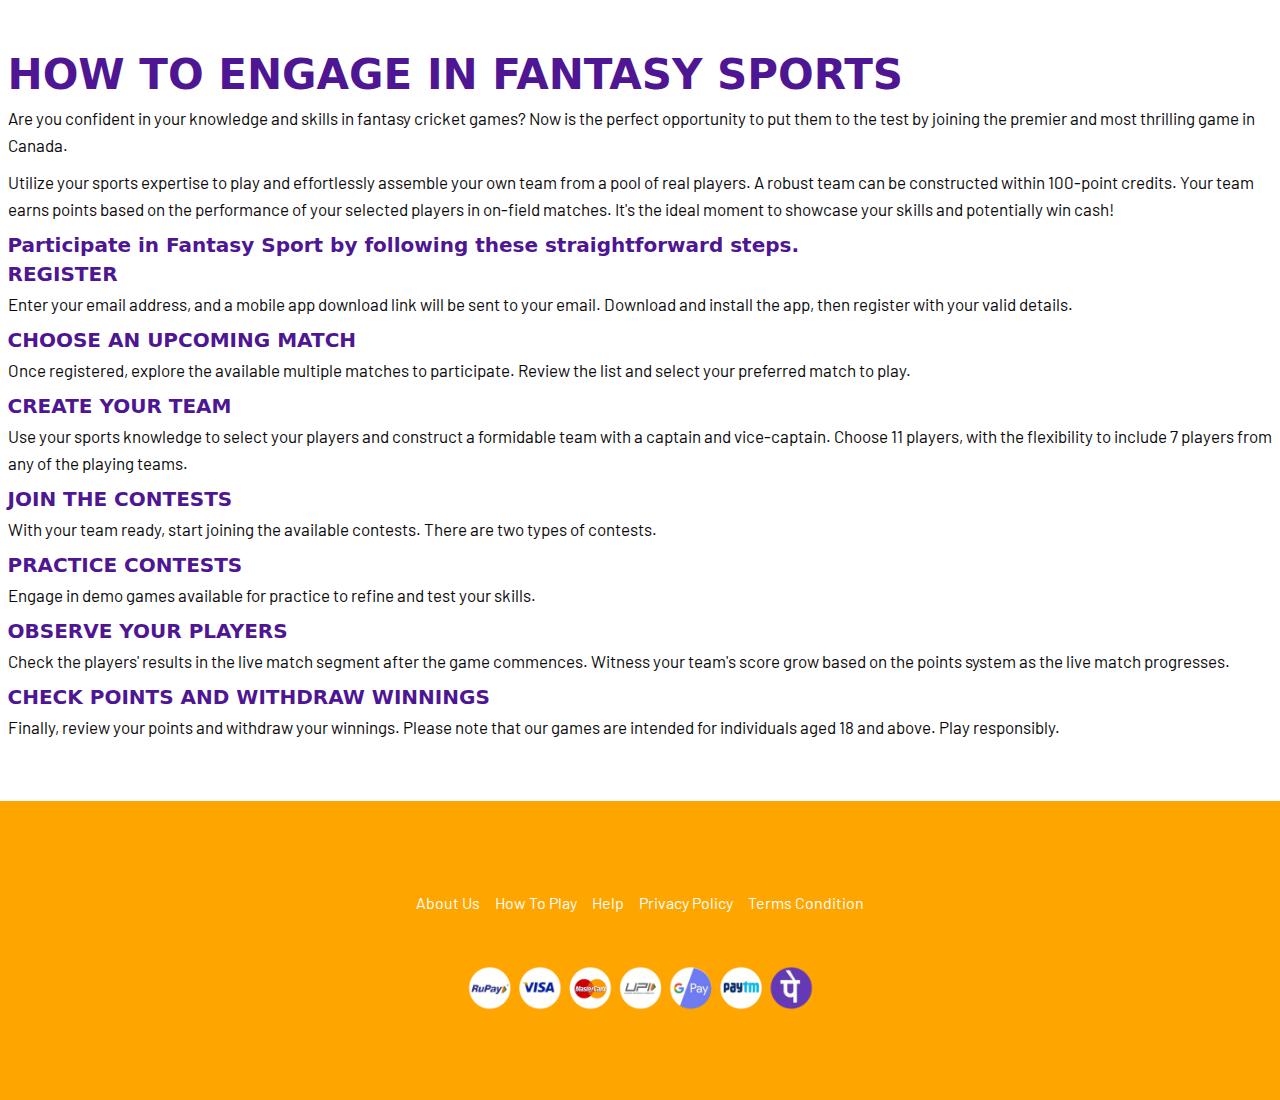
==== howplay.html @ d52965bb "update" ====
<!doctype html>
<html lang="en">

<head>
  <meta charset="utf-8">
  <meta name="viewport" content="width=device-width, initial-scale=1">
  <link rel="stylesheet" href="https://cdnjs.cloudflare.com/ajax/libs/font-awesome/6.4.0/css/all.min.css"
    integrity="sha512-iecdLmaskl7CVkqkXNQ/ZH/XLlvWZOJyj7Yy7tcenmpD1ypASozpmT/E0iPtmFIB46ZmdtAc9eNBvH0H/ZpiBw=="
    crossorigin="anonymous" referrerpolicy="no-referrer" />
  <link href="https://fonts.googleapis.com/css2?family=Barlow:wght@400;500&display=swap" rel="stylesheet">
  <link href="https://unpkg.com/aos@2.3.1/dist/aos.css" rel="stylesheet">
  <link rel="stylesheet" href="css/bootstrap.css">
  <link rel="stylesheet" href="css/owl.carousel.css">
  <link rel="stylesheet" href="css/owl.theme.default.css">
  <link rel="stylesheet" href="css/style.css">
  <link rel="stylesheet" href="css/responsive.css">
  <link rel="icon" href="images/favicon.png" type="image/x-icon">
  <title>How To Play</title>
</head>

<body>

  <!-- site howplay start -->
  <div class="howplay">
    <div class="container">
        <div class="row">
            <div class="col-12">
                <div class="howplay-content">
                    <h3>HOW TO ENGAGE IN FANTASY SPORTS</h3>
                    <p>Are you confident in your knowledge and skills in fantasy cricket games? Now is the perfect opportunity to put them to the test by joining the premier and most thrilling game in Canada.</p>
                    <p>Utilize your sports expertise to play and effortlessly assemble your own team from a pool of real players. A robust team can be constructed within 100-point credits. Your team earns points based on the performance of your selected players in on-field matches. It's the ideal moment to showcase your skills and potentially win cash! </p>
                    <h4>Participate in Fantasy Sport by following these straightforward steps.</h4>
                    <h4>REGISTER</h4>
                    <p>Enter your email address, and a mobile app download link will be sent to your email. Download and install the app, then register with your valid details.</p>
                    <h4>CHOOSE AN UPCOMING MATCH</h4>
                    <p>Once registered, explore the available multiple matches to participate. Review the list and select your preferred match to play.</p>
                    <h4>CREATE YOUR TEAM</h4>
                    <p>Use your sports knowledge to select your players and construct a formidable team with a captain and vice-captain. Choose 11 players, with the flexibility to include 7 players from any of the playing teams.
                    </p>
                    <h4>JOIN THE CONTESTS</h4>
                    <p>With your team ready, start joining the available contests. There are two types of contests.
                    </p>
                    <h4>PRACTICE CONTESTS</h4>
                    <p>Engage in demo games available for practice to refine and test your skills.</p>
                    <h4>OBSERVE YOUR PLAYERS</h4>
                    <p>Check the players' results in the live match segment after the game commences. Witness your team's score grow based on the points system as the live match progresses.</p>
                    <h4>CHECK POINTS AND WITHDRAW WINNINGS</h4>
                    <p>Finally, review your points and withdraw your winnings. Please note that our games are intended for individuals aged 18 and above. Play responsibly.
                    </p>
                </div>
            </div>
        </div>
    </div>
  </div>
    <!-- site howplay end -->

  <!-- site footer start -->
  <div class="footer">
    <div class="container">
      <div class="row">
        <div class="col-12">
          <div class="footer-links">
            <ul>
              <li><a href="index.html">About Us</a></li>
              <li><a href="howplay.html">How To Play</a></li>
              <li><a href="index.html">Help</a></li>
              <li><a href="privacy-policy.html">Privacy Policy</a></li>
              <li><a href="terms-condition.html">Terms Condition</a></li>
            </ul>
          </div>
        </div>
        <div class="col-12">
          <div class="footer-main">
            <div class="footer-picture">
              <img src="images/footerpicture1.png" class="img-fluid" alt="footerpicture1">
            </div>
          </div>
        </div>
      </div>
    </div>
  </div>
  <!-- site footer end -->



  <script src="js/bootstrap.js"></script>


  <script>
    $(document).ready(function () {
      $(".menu-toggle").click(function () {
        $("body").addClass("toggle");
      });
    });

    $(document).ready(function () {
      $(".closed-menu").click(function () {
        $("body").removeClass("toggle");
      });
    });
  </script>

  <script>
    $(document).ready(function () {
      $(window).scroll(function () {
        var header = $("header");
        header.toggleClass("sticky", $(window).scrollTop() > 0);
      });
    });
  </script>




</body>

</html>
---- css/style.css ----
/*global start*/
@import url("https://fonts.googleapis.com/css2?family=Poppins:wght@400;500;600;700&display=swap");
li {
  list-style: none;
}

a,
button {
  font-family: "Barlow", sans-serif;
}

p {
  font-size: 17px;
  font-weight: 400;
  line-height: 27px;
  color: #0C0B0B;
  font-family: "Barlow";
}

h1 {
  font-size: 42px;
  text-align: center;
  font-weight: bold;
  line-height: 54px;
  color: #4e1693;
}
@media screen and (max-width: 767px) {
  h1 {
    font-size: 34px;
    line-height: 40px;
  }
}
@media screen and (max-width: 575px) {
  h1 {
    font-size: 27px;
    line-height: 34px;
  }
}
@media screen and (max-width: 395px) {
  h1 {
    font-size: 18px;
    line-height: 23px;
  }
}

h2 {
  font-size: 42px;
  text-align: center;
  font-weight: bold;
  line-height: 54px;
}
@media screen and (max-width: 767px) {
  h2 {
    font-size: 34px;
    line-height: 40px;
  }
}
@media screen and (max-width: 575px) {
  h2 {
    font-size: 27px;
    line-height: 34px;
  }
}
@media screen and (max-width: 395px) {
  h2 {
    font-size: 18px;
    line-height: 23px;
  }
}

.common-btn a {
  display: inline-block;
  background: #00bcd4;
  font-size: 17px;
  color: #fff;
  padding: 12px 28px;
  text-transform: uppercase;
  font-weight: 500;
  margin-top: 30px;
}
.common-btn a:hover {
  background-color: transparent;
  border: 1px solid #00bcd4;
  color: #00bcd4;
}

* {
  box-sizing: border-box;
}

body {
  margin: 0;
  padding: 0;
  overflow-x: hidden;
  font-size: 1.6rem;
}

ul {
  margin: 0;
  padding: 0;
  list-style-type: none;
}

img {
  width: 100%;
}

a {
  text-decoration: none;
  color: inherit;
}

a:focus {
  color: inherit;
}

html {
  font-size: 62.5%;
}

.container {
  max-width: 1280px;
  margin: 0 auto;
  width: 100%;
}

/*global end*/
/*banner-css-start*/
.homebanner-section {
  position: relative;
  height: 600px;
  background-image: url(../images/homebanner.jpg);
  background-repeat: no-repeat;
  background-size: cover;
  background-position: center;
  object-fit: cover;
}

/*banner-css-end*/
/*home-css-start*/
input#name {
  display: block;
  width: 100%;
  height: 5rem;
  max-width: 50%;
  border: 1px solid gray;
  padding: 2rem 2rem;
  background: transparent;
  color: #000000;
}

.form-group.space {
  text-align: right;
  display: flex;
  justify-content: end;
}

input#email {
  display: block;
  width: 100%;
  height: 5rem;
  max-width: 50%;
  border: 1px solid #ffd523;
  padding: 2rem 2rem;
  background: #ffd523;
  color: #000000;
  padding-left: 50px;
}

input#email::placeholder {
  color: #fff;
  text-transform: uppercase;
  font-family: sans-serif;
  font-size: 16px;
}

.text-section {
  padding: 50px 0 0 0;
}

.telephonic-info {
  padding: 50px 0;
}

p.icon {
  position: relative;
}

p.icon img {
  position: absolute;
  bottom: 15px;
  width: 20px;
  height: 20px;
  left: 25px;
}

.tiles-title h2 {
  color: #ff3a00;
}
.tiles-title p {
  font-size: 17px;
  font-weight: 400;
  line-height: 26px;
  color: #0C0B0B;
  font-family: "Barlow";
  text-align: center;
  max-width: 50%;
  margin: 0 auto;
  margin-top: 30px;
}

.leaderboard-main {
  display: flex;
  justify-content: space-around;
  padding: 50px 0;
}

.leaderboard-rating {
  border: 1px solid #00bcd4;
  padding: 30px 75px;
  background-color: #00bcd4;
  text-align: center;
  max-width: 292px;
  margin: 0 auto;
}
.leaderboard-rating h4 {
  color: #fff;
  font-size: 25px;
  max-width: 99%;
  margin: 0 auto;
  text-align: center;
  font-weight: 400;
  margin-top: 20px;
}
.leaderboard-rating img {
  max-width: 60px;
  margin: 0 auto;
}

.fantasy-picture {
  display: flex;
  justify-content: center;
}
.fantasy-picture img {
  border-radius: 50%;
  background-position: 50% 50%;
  max-width: 450px;
  height: 450px;
  object-fit: cover;
}
.fantasy-text h3 {
  color: #4e1693;
  font-size: 42px;
  font-weight: 700;
  position: relative;
}
.fantasy-text h3::after {
  content: "";
  position: absolute;
  background: #ffd523;
  height: 5px;
  width: 24%;
  top: 50px;
  left: 0;
}
.fantasy-text span {
  color: #4e1693;
  font-size: 42px;
  font-weight: 700;
}
.fantasysports {
  padding: 50px 0;
}

.aboutsports {
  padding: 50px 0;
  background: orange;
}
.about-picture img {
  border-radius: 20px;
  width: 450px;
  height: 450px;
  object-fit: cover;
}

.row.about {
  display: flex;
  align-items: center;
}

.fantasy-text.about {
  margin-left: -150px;
}
.fantasy-text.about p {
  color: #fff;
}

.locallanguage {
  background: url(../images/languageback.jpeg) #0d1e1e;
  background-position: center;
  background-repeat: no-repeat;
  background-size: cover;
  background-blend-mode: multiply;
  padding: 50px 0;
}
.locallanguage-text {
  display: flex;
  flex-direction: column;
  background: rgba(247, 240, 221, 0.368627451);
  justify-content: center;
  height: 100%;
  box-shadow: rgba(100, 100, 111, 0.2) 0px 7px 29px 0px;
  width: calc(100% + 150px);
  padding: 40px;
}
.locallanguage-text h3 {
  color: #f7f0dd;
  font-size: 42px;
  font-weight: 700;
}
.locallanguage-text p {
  color: #fff;
}

.about_us_content {
  padding: 2rem;
  margin: 30px 0;
}

.form-group {
  margin-bottom: 2rem;
}

.input-control {
  display: block;
  width: 100%;
  height: 4rem;
  border: 1px solid #cfcfcf;
  padding: 2rem 2rem;
  background: transparent;
  color: #fff;
}

textarea.input-control {
  resize: none;
  height: auto;
}

.form-group .submit-btn {
  background: orange;
  border: 1px solid orange;
  transition: all 0.2s linear;
  display: inline-block;
  padding: 0.8rem 4rem;
  color: #fff;
  font-weight: bold;
  text-transform: capitalize;
  text-transform: uppercase;
}
.form-group .submit-btn:hover {
  color: #ffd523;
  border: 1px solid #ffd523;
  background-color: transparent;
}

.form-group label {
  display: inline-block;
  padding-bottom: 5px;
  color: #cfcfcf;
  transition: all 0.2s linear;
  text-transform: capitalize;
}

.contact-picture {
  display: flex;
  justify-content: center;
}
.contact-picture img {
  max-width: 450px;
  height: 450px;
  object-fit: cover;
  border-radius: 50%;
}

section.contact__text {
  padding: 50px 0;
}

/*home-css-end*/
/*footer-css-start*/
.footer {
  padding: 90px 0;
  background-color: orange;
}
.footer-links {
  text-align: center;
}
.footer-links ul {
  display: flex;
  flex-wrap: wrap;
  justify-content: center;
  gap: 15px;
}
.footer-links h2 {
  color: #fff;
}
.footer-links a {
  color: #fff;
}
.footer-links a:hover {
  color: #4e1693;
}
.footer-picture {
  display: flex;
  justify-content: center;
  padding-top: 50px;
}
.footer-picture img {
  max-width: 350px;
}

/*howplay-content-css-start*/
.howplay {
  padding: 50px 0;
}

.howplay-content h3 {
  font-size: 42px;
  color: #4e1693;
  font-weight: 700;
}
.howplay-content h4 {
  font-size: 20px;
  color: #4e1693;
  font-weight: 700;
}

section.privacy-policy {
  padding: 50px 0;
}

.content-wrap h2 {
  font-size: 42px;
  color: #4e1693;
  font-weight: 700;
  text-align: left;
}
.content-wrap h3 {
  font-size: 20px;
  color: #4e1693;
  font-weight: 700;
}

/*howplay-content-css-end*/


/*# sourceMappingURL=style.css.map */
---- css/responsive.css ----
/*media queries start*/
@media screen and (max-width: 1199px) {
  .container {
    padding: 0 20px;
  }
  .site-logo img {
    max-width: 180px;
  }
  .site-nav a {
    padding: 8px 8px !important;
    display: inline-block;
  }
  .site-nav li {
    font-size: 16px;
  }
  .fantasy-text.about {
    margin-left: -97px;
  }
}
@media screen and (max-width: 1024px) {
  .fantasy-text.about {
    margin-left: 0;
  }
  .leaderboard-rating {
    padding: 30px 42px;
  }
  .locallanguage-text {
    width: calc(100% + 32px);
  }
  .site-nav a {
    display: inline-block;
    padding: 8px 9px;
  }
  .site-nav li {
    font-size: 15px;
  }
}
@media screen and (max-width: 991px) {
  /*header start*/
  .site-nav {
    position: fixed;
    top: 0;
    left: 0;
    right: 0;
    bottom: 0;
    width: 300px;
    background: #000000;
    transition: 0.4s cubic-bezier(0, 0, 0.13, 0.61);
    transform: translateX(-100%);
  }
  .site-nav ul {
    display: block;
    padding: 75px 60px 0;
    display: inline-block !important;
  }
  .menu-toggle {
    display: block !important;
    cursor: pointer;
  }
  .closed-menu {
    font-size: 40px;
    color: #ffffff;
    position: absolute;
    top: -5px;
    right: 15px;
    display: inline-block;
  }
  .closed-menu a:hover {
    color: #ffffff;
  }
  .closed-menu {
    display: block;
  }
  .toggle .site-nav {
    transform: translateX(0);
  }
  .closed-menu {
    display: block;
  }
  .site-header {
    padding: 20px 0;
    background-color: transparent;
    position: fixed;
    top: 0;
    left: 0;
    right: 0;
    width: 100%;
    z-index: 9999999;
    transition: all 0.5s linear;
  }
  .site-header .container {
    display: flex;
    flex-wrap: wrap;
    justify-content: space-between;
    align-items: center;
  }
  .site-logo img {
    max-width: 20rem;
  }
  .site-nav ul {
    display: flex;
    flex-wrap: wrap;
  }
  .site-nav li a {
    font-size: 17px;
    display: inline-block;
    padding: 0.8rem 2rem;
    text-transform: capitalize;
    color: #ffffff;
    position: relative;
    white-space: nowrap;
    font-family: "Poppins";
  }
  .site-nav li a:hover::after {
    width: 100%;
    transition: all 0.3s linear;
  }
  .site-nav .closed-menu a {
    font-size: 45px;
  }
  .menu-toggle .bar-1,
  .bar-2,
  .bar-3 {
    width: 2.5rem;
    height: 2px;
    background-color: #ffffff;
    margin: 0.6rem 0;
    transition: all 0.3s linear;
    display: block;
  }
  ul.dropdown-content {
    position: absolute;
    width: 250px;
    background: transparent;
    top: 100%;
    left: 0;
    background: #ffffff;
    display: none;
  }
  .dropdown:hover .dropdown-content {
    display: block;
  }
  .menu-toggle .bar-1,
  .bar-2,
  .bar-3 {
    width: 40px;
    height: 2px;
    background-color: #000000;
    margin: 0.6rem 0;
    transition: all 0.3s linear;
    display: block;
  }
  .bar-2 {
    width: 30px;
  }
  .bd-header-top__meta span {
    display: block;
    color: #ffffff;
    font-size: 16px;
    line-height: 32px;
    font-weight: 400;
  }
  .bd-header-top__meta a {
    display: block;
    color: #ffffff;
    font-size: 16px;
    line-height: 32px;
    font-weight: 600;
    opacity: 0.7;
  }
}
@media screen and (max-width: 820px) {
  .fantasy-picture {
    display: flex;
    justify-content: center;
    align-items: center;
    height: 100%;
  }
  .fantasy-picture img {
    max-width: 350px;
    height: 350px;
  }
  .leaderboard-rating {
    padding: 30px 20px;
    max-width: none;
  }
  .contact-picture {
    display: flex;
    justify-content: center;
    align-items: center;
    height: 100%;
  }
  .contact-picture img {
    max-width: 350px;
    height: 350px;
  }
}
@media screen and (max-width: 767px) {
  .form-group.space {
    justify-content: center;
  }
  .form-group.new {
    display: flex;
    justify-content: center;
  }
  input#email {
    max-width: 100%;
  }
  .about-picture img {
    width: 100%;
  }
  .fantasy-picture img {
    max-width: 100%;
    height: 100%;
    background-position: unset;
    border-radius: 20px;
  }
  .fantasy-picture.language img {
    height: 450px;
    border-radius: 0;
  }
  .locallanguage-text {
    width: auto;
  }
  .leaderboard-main {
    flex-direction: column;
  }
  .leaderboard-rating {
    padding: 30px 0;
    max-width: 100%;
    margin: inherit;
    margin: 10px 0;
  }
}
@media screen and (max-width: 575px) {
  .homebanner-section {
    height: 450px;
  }
  .telephonic-info {
    padding: 30px 0;
  }
  .tiles-title p {
    max-width: 100%;
  }
  .content-wrap p {
    text-align: justify;
  }
  .locallanguage-text p {
    text-align: justify;
  }
  .locallanguage-text h3 {
    font-size: 27px;
  }
}


/*# sourceMappingURL=responsive.css.map */
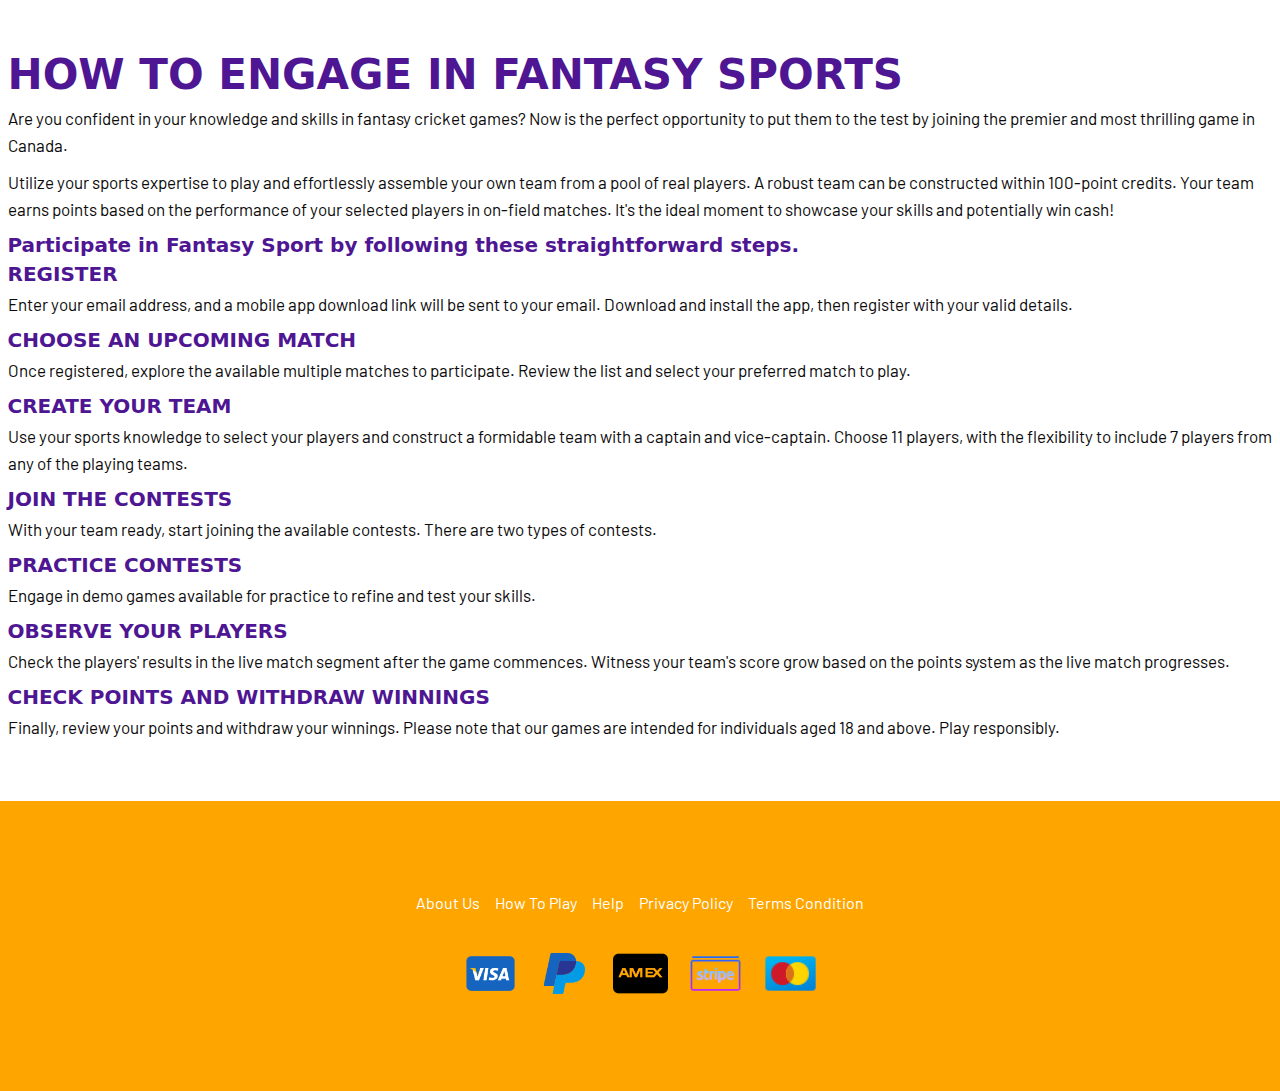
==== commit 392052ab: "update" ====
--- a/howplay.html
+++ b/howplay.html
@@ -8,10 +8,7 @@
     integrity="sha512-iecdLmaskl7CVkqkXNQ/ZH/XLlvWZOJyj7Yy7tcenmpD1ypASozpmT/E0iPtmFIB46ZmdtAc9eNBvH0H/ZpiBw=="
     crossorigin="anonymous" referrerpolicy="no-referrer" />
   <link href="https://fonts.googleapis.com/css2?family=Barlow:wght@400;500&display=swap" rel="stylesheet">
-  <link href="https://unpkg.com/aos@2.3.1/dist/aos.css" rel="stylesheet">
   <link rel="stylesheet" href="css/bootstrap.css">
-  <link rel="stylesheet" href="css/owl.carousel.css">
-  <link rel="stylesheet" href="css/owl.theme.default.css">
   <link rel="stylesheet" href="css/style.css">
   <link rel="stylesheet" href="css/responsive.css">
   <link rel="icon" href="images/favicon.png" type="image/x-icon">
@@ -23,36 +20,45 @@
   <!-- site howplay start -->
   <div class="howplay">
     <div class="container">
-        <div class="row">
-            <div class="col-12">
-                <div class="howplay-content">
-                    <h3>HOW TO ENGAGE IN FANTASY SPORTS</h3>
-                    <p>Are you confident in your knowledge and skills in fantasy cricket games? Now is the perfect opportunity to put them to the test by joining the premier and most thrilling game in Canada.</p>
-                    <p>Utilize your sports expertise to play and effortlessly assemble your own team from a pool of real players. A robust team can be constructed within 100-point credits. Your team earns points based on the performance of your selected players in on-field matches. It's the ideal moment to showcase your skills and potentially win cash! </p>
-                    <h4>Participate in Fantasy Sport by following these straightforward steps.</h4>
-                    <h4>REGISTER</h4>
-                    <p>Enter your email address, and a mobile app download link will be sent to your email. Download and install the app, then register with your valid details.</p>
-                    <h4>CHOOSE AN UPCOMING MATCH</h4>
-                    <p>Once registered, explore the available multiple matches to participate. Review the list and select your preferred match to play.</p>
-                    <h4>CREATE YOUR TEAM</h4>
-                    <p>Use your sports knowledge to select your players and construct a formidable team with a captain and vice-captain. Choose 11 players, with the flexibility to include 7 players from any of the playing teams.
-                    </p>
-                    <h4>JOIN THE CONTESTS</h4>
-                    <p>With your team ready, start joining the available contests. There are two types of contests.
-                    </p>
-                    <h4>PRACTICE CONTESTS</h4>
-                    <p>Engage in demo games available for practice to refine and test your skills.</p>
-                    <h4>OBSERVE YOUR PLAYERS</h4>
-                    <p>Check the players' results in the live match segment after the game commences. Witness your team's score grow based on the points system as the live match progresses.</p>
-                    <h4>CHECK POINTS AND WITHDRAW WINNINGS</h4>
-                    <p>Finally, review your points and withdraw your winnings. Please note that our games are intended for individuals aged 18 and above. Play responsibly.
-                    </p>
-                </div>
-            </div>
+      <div class="row">
+        <div class="col-12">
+          <div class="howplay-content">
+            <h3>HOW TO ENGAGE IN FANTASY SPORTS</h3>
+            <p>Are you confident in your knowledge and skills in fantasy cricket games? Now is the perfect opportunity
+              to put them to the test by joining the premier and most thrilling game in Canada.</p>
+            <p>Utilize your sports expertise to play and effortlessly assemble your own team from a pool of real
+              players. A robust team can be constructed within 100-point credits. Your team earns points based on the
+              performance of your selected players in on-field matches. It's the ideal moment to showcase your skills
+              and potentially win cash! </p>
+            <h4>Participate in Fantasy Sport by following these straightforward steps.</h4>
+            <h4>REGISTER</h4>
+            <p>Enter your email address, and a mobile app download link will be sent to your email. Download and install
+              the app, then register with your valid details.</p>
+            <h4>CHOOSE AN UPCOMING MATCH</h4>
+            <p>Once registered, explore the available multiple matches to participate. Review the list and select your
+              preferred match to play.</p>
+            <h4>CREATE YOUR TEAM</h4>
+            <p>Use your sports knowledge to select your players and construct a formidable team with a captain and
+              vice-captain. Choose 11 players, with the flexibility to include 7 players from any of the playing teams.
+            </p>
+            <h4>JOIN THE CONTESTS</h4>
+            <p>With your team ready, start joining the available contests. There are two types of contests.
+            </p>
+            <h4>PRACTICE CONTESTS</h4>
+            <p>Engage in demo games available for practice to refine and test your skills.</p>
+            <h4>OBSERVE YOUR PLAYERS</h4>
+            <p>Check the players' results in the live match segment after the game commences. Witness your team's score
+              grow based on the points system as the live match progresses.</p>
+            <h4>CHECK POINTS AND WITHDRAW WINNINGS</h4>
+            <p>Finally, review your points and withdraw your winnings. Please note that our games are intended for
+              individuals aged 18 and above. Play responsibly.
+            </p>
+          </div>
         </div>
+      </div>
     </div>
   </div>
-    <!-- site howplay end -->
+  <!-- site howplay end -->
 
   <!-- site footer start -->
   <div class="footer">
@@ -72,7 +78,11 @@
         <div class="col-12">
           <div class="footer-main">
             <div class="footer-picture">
-              <img src="images/footerpicture1.png" class="img-fluid" alt="footerpicture1">
+              <img src="images/visa.png" class="img-fluid" alt="visa">
+              <img src="images/paypal.png" class="img-fluid" alt="paypal">
+              <img src="images/amex.png" class="img-fluid" alt="amex">
+              <img src="images/stripe.png" class="img-fluid" alt="stripe">
+              <img src="images/mastercard.png" class="img-fluid" alt="mastercard">
             </div>
           </div>
         </div>
@@ -82,34 +92,7 @@
   <!-- site footer end -->
 
 
-
   <script src="js/bootstrap.js"></script>
-
-
-  <script>
-    $(document).ready(function () {
-      $(".menu-toggle").click(function () {
-        $("body").addClass("toggle");
-      });
-    });
-
-    $(document).ready(function () {
-      $(".closed-menu").click(function () {
-        $("body").removeClass("toggle");
-      });
-    });
-  </script>
-
-  <script>
-    $(document).ready(function () {
-      $(window).scroll(function () {
-        var header = $("header");
-        header.toggleClass("sticky", $(window).scrollTop() > 0);
-      });
-    });
-  </script>
-
-
 
 
 </body>
--- a/css/style.css
+++ b/css/style.css
@@ -166,6 +166,10 @@
   color: #000000;
   padding-left: 50px;
 }
+input#email:hover {
+  background-color: gray;
+  border: 1px solid gray;
+}
 
 input#email::placeholder {
   color: #fff;
@@ -338,7 +342,11 @@
   border: 1px solid #cfcfcf;
   padding: 2rem 2rem;
   background: transparent;
-  color: #fff;
+  color: grey;
+}
+
+.input-control::placeholder {
+  color: grey;
 }
 
 textarea.input-control {
@@ -413,10 +421,11 @@
 .footer-picture {
   display: flex;
   justify-content: center;
-  padding-top: 50px;
+  padding-top: 30px;
+  gap: 20px;
 }
 .footer-picture img {
-  max-width: 350px;
+  max-width: 55px;
 }
 
 /*howplay-content-css-start*/
--- a/css/responsive.css
+++ b/css/responsive.css
@@ -231,6 +231,9 @@
     margin: inherit;
     margin: 10px 0;
   }
+  .howplay-content h3 {
+    font-size: 34px;
+  }
 }
 @media screen and (max-width: 575px) {
   .homebanner-section {
@@ -251,6 +254,18 @@
   .locallanguage-text h3 {
     font-size: 27px;
   }
+  .howplay-content h3 {
+    font-size: 27px;
+  }
+  .fantasy-text span {
+    line-height: 17px;
+  }
+  .fantasy-text h3::after {
+    content: none;
+  }
+  .fantasy-text h3 {
+    margin: 20px 0;
+  }
 }
 
 
